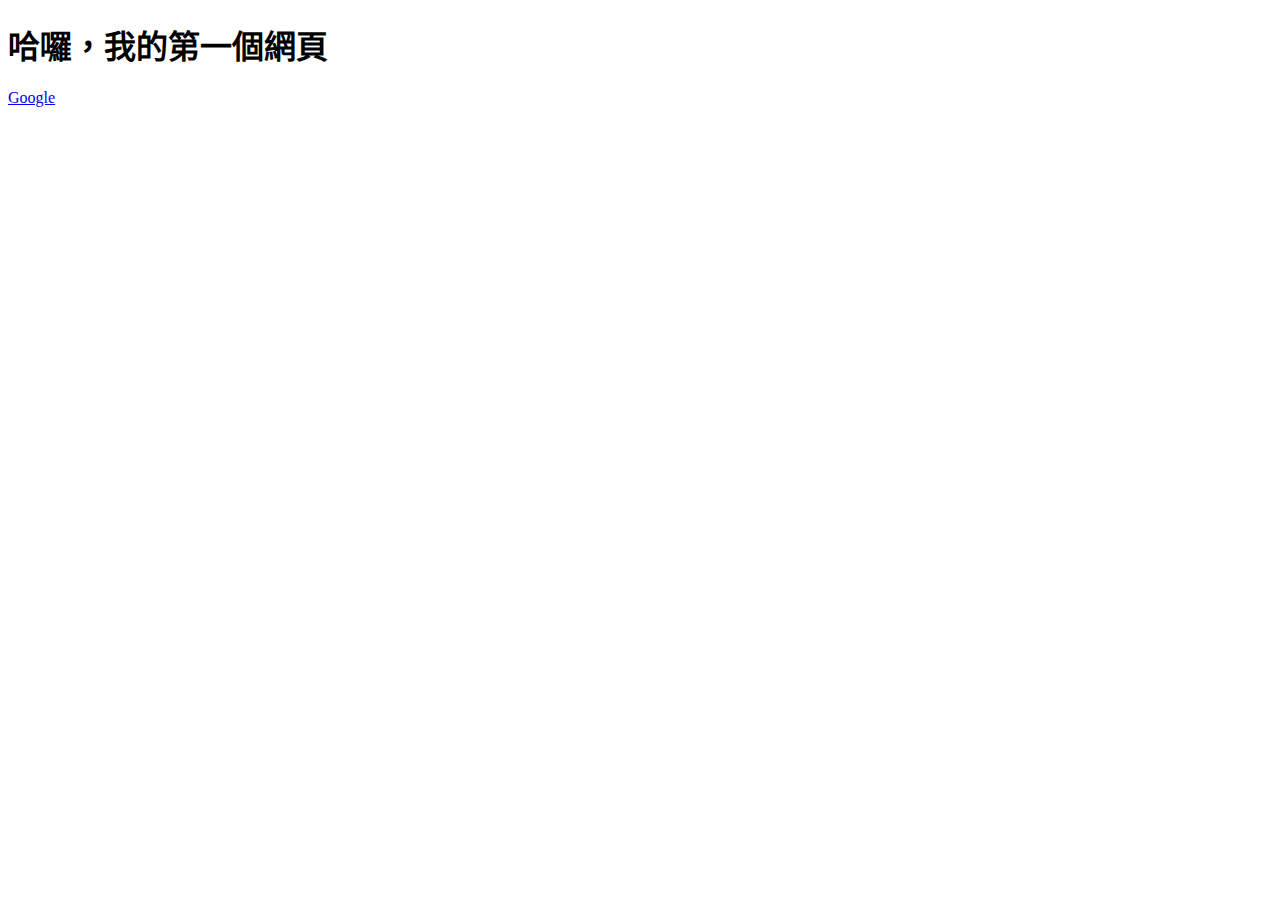
==== index.html @ 5bef1dbc "Create index.html" ====
<!DOCTYPE html>
<html lang="zh-TW">

<head>
    <meta charset="UTF-8">
    <meta name="viewport" content="width=device-width, initial-scale=1.0">
    <meta http-equiv="X-UA-Compatible" content="ie=edge">
    <title>r06841007-曾昱霖</title>
</head>

<body>

    <h1>哈囉，我的第一個網頁</h1>
    
    <a href="http://www.google.com">Google</a>

</body>

</html>
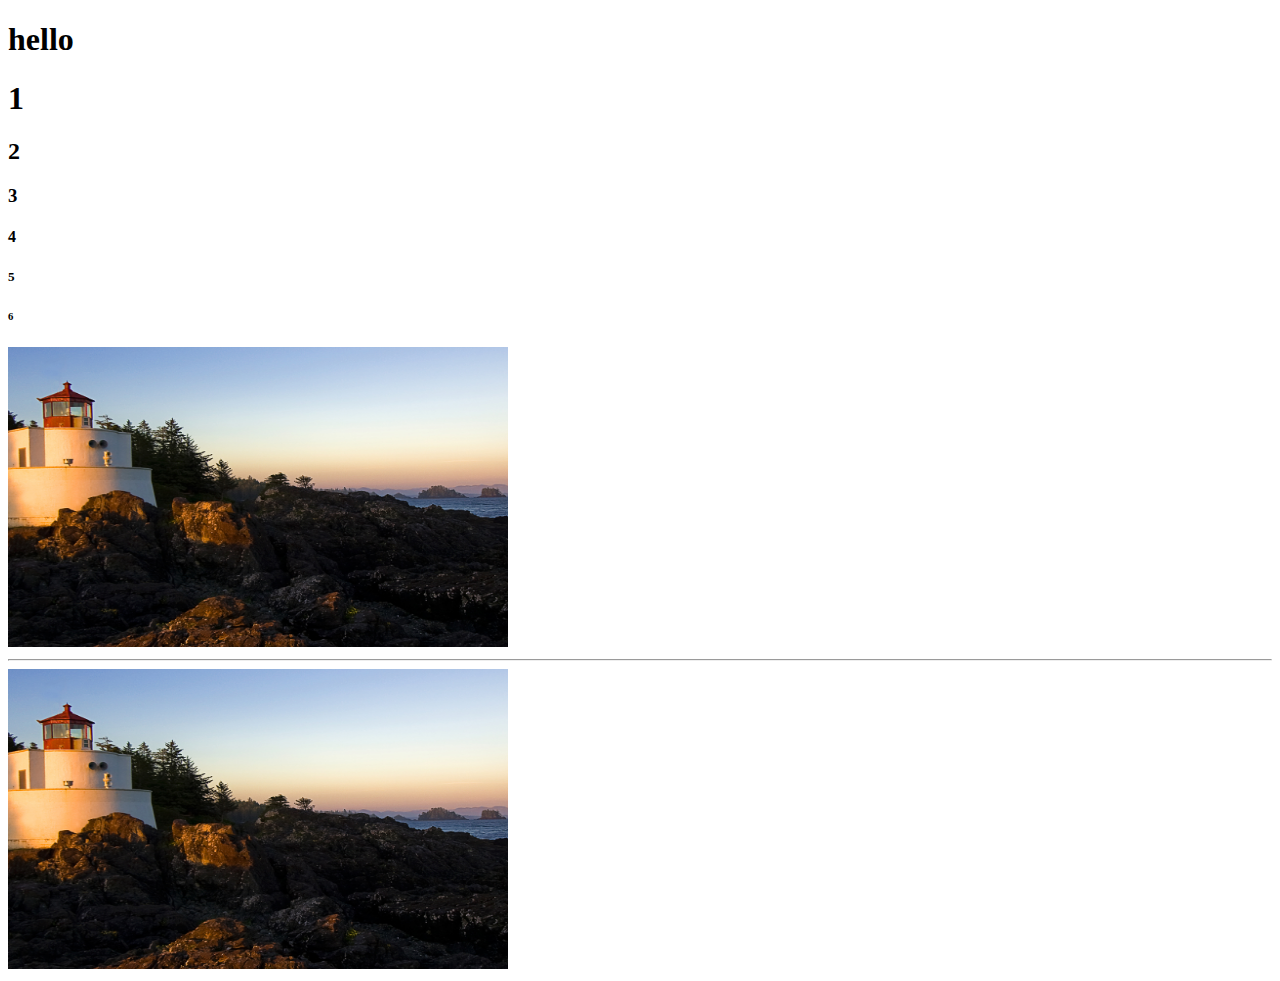
==== commit 0b0e747f: "Add files via upload" ====
--- a/index.html
+++ b/index.html
@@ -1,19 +1,23 @@
-<!DOCTYPE html>
-<html lang="zh-TW">
-
-<head>
-    <meta charset="UTF-8">
-    <meta name="viewport" content="width=device-width, initial-scale=1.0">
-    <meta http-equiv="X-UA-Compatible" content="ie=edge">
-    <title>r06841007-曾昱霖</title>
-</head>
-
-<body>
-
-    <h1>哈囉，我的第一個網頁</h1>
-    
-    <a href="http://www.google.com">Google</a>
-
-</body>
-
-</html>
+<!DOCTYPE html>
+<html lang="zh-TW">
+<head>
+    <meta charset="UTF-8">
+    <meta name="viewport" content="width=device-width, initial-scale=1.0">
+    <meta http-equiv="X-UA-Compatible" content="ie=edge">
+    <title>jerrydodo</title>
+</head>
+<body>
+    <h1>hello</h1>
+    <h1>1</h1>
+    <h2>2</h2>
+    <h3>3</h3>
+    <h4>4</h4>
+    <h5>5</h5>
+    <h6>6</h6>
+    <img height="300" width="500"src="./img/1.jpg" alt="">
+    <hr>
+    <a href="https://www.youtube.com/">
+        <img height="300" width="500"src="./img/1.jpg" alt="">
+    </a>
+</body>
+</html>